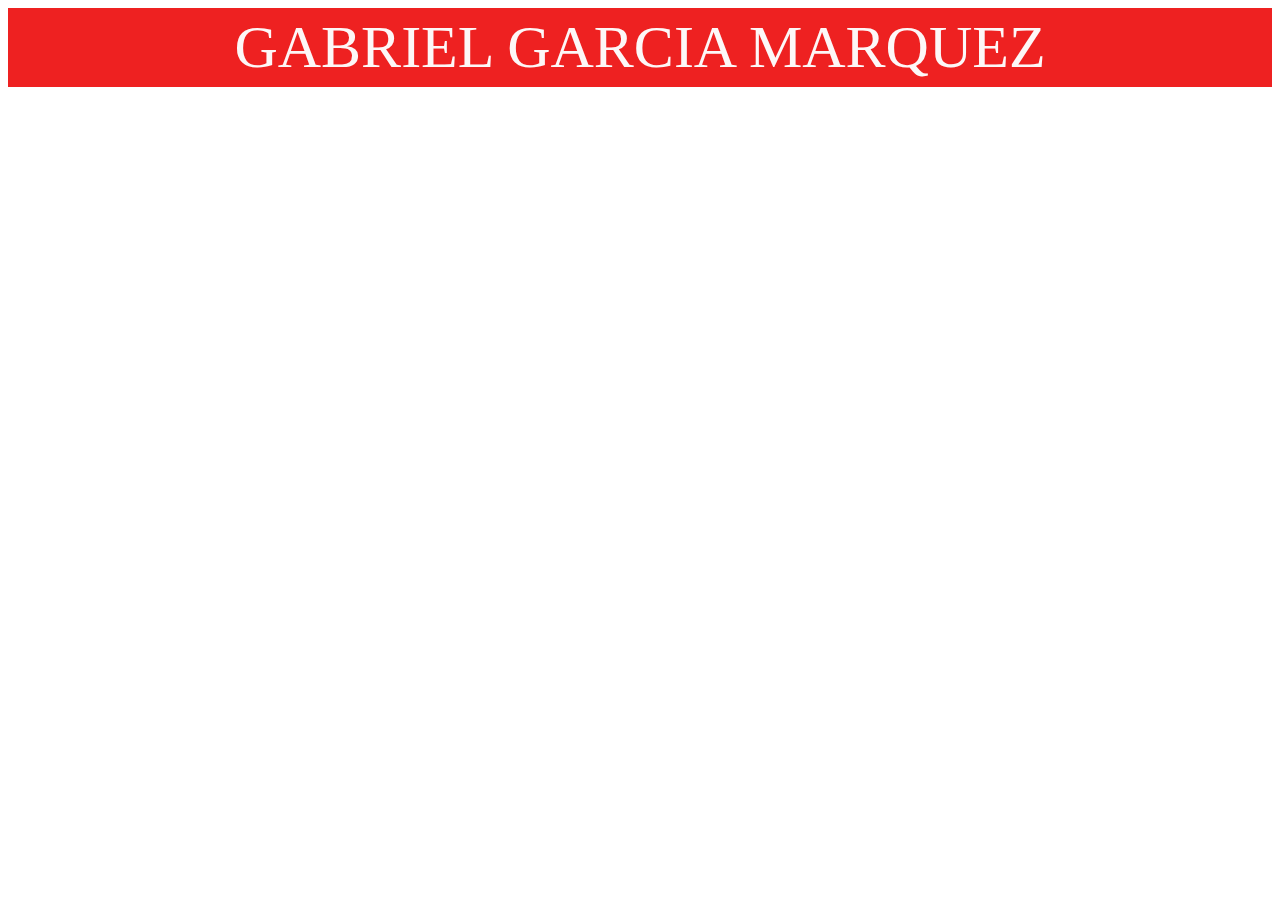
==== Index.html @ 307d304b "Se crea el encabezado con sus estilos" ====
<!DOCTYPE html>
<html lang="en">
<head>
    <meta charset="UTF-8">
    <meta name="viewport" content="width=device-width, initial-scale=1.0">
    <title>bibliography</title>
    <link rel="stylesheet" href="CARPETA CSS\ccs.css">
</head>
<body>
    
    <header>
        <p>GABRIEL GARCIA MARQUEZ</p>  
    </header>
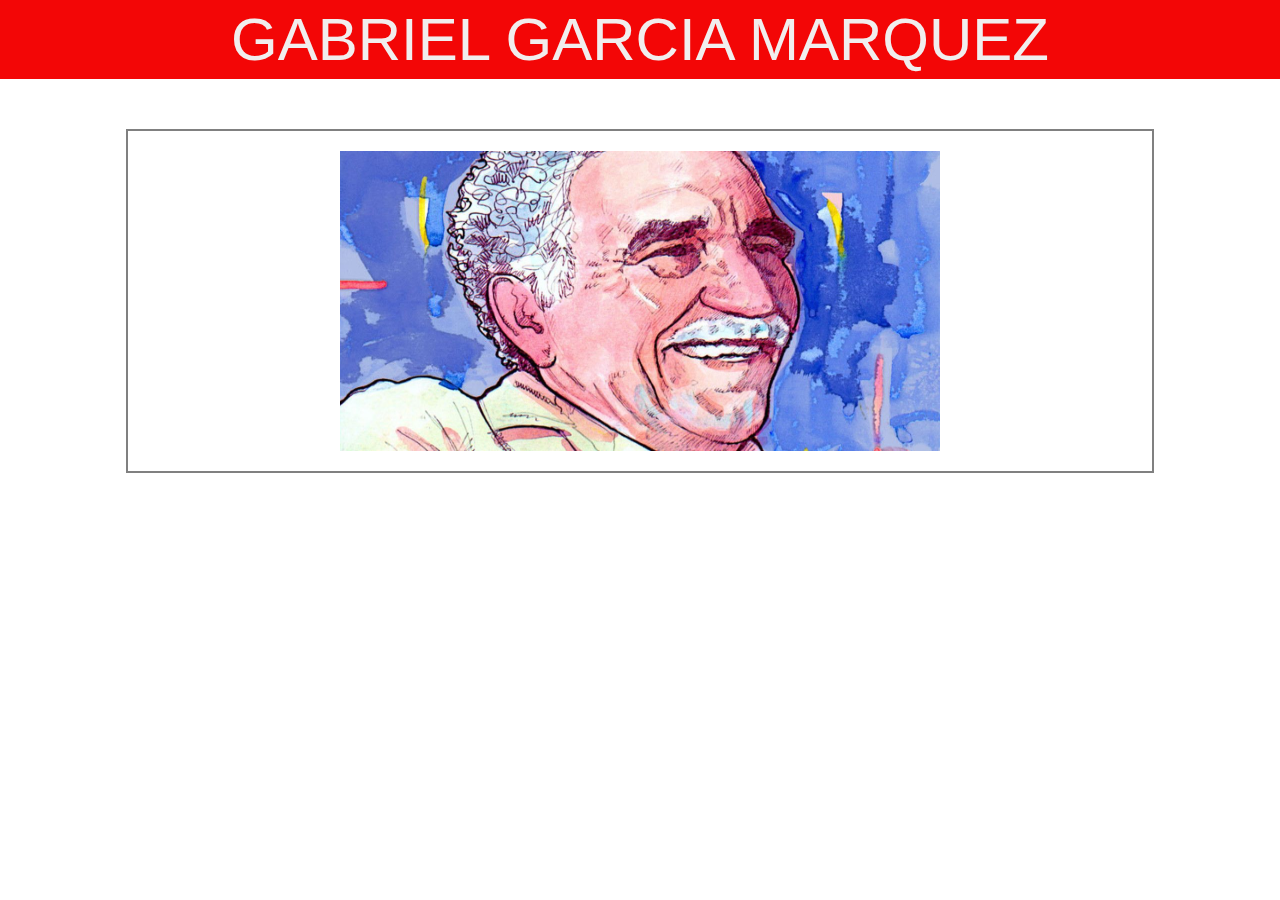
==== commit bd3f8a82: "Se suben las imagenes y el estilo de la imagen central" ====
--- a/Index.html
+++ b/Index.html
@@ -10,4 +10,9 @@
     
     <header>
         <p>GABRIEL GARCIA MARQUEZ</p>  
-    </header>+    </header>
+
+    <div class="contenedor-home">        
+        <img src="IMAG\prin.jpg" alt="Imagen de ejemplo" class="imagen-centrada">
+    </div>
+    <br>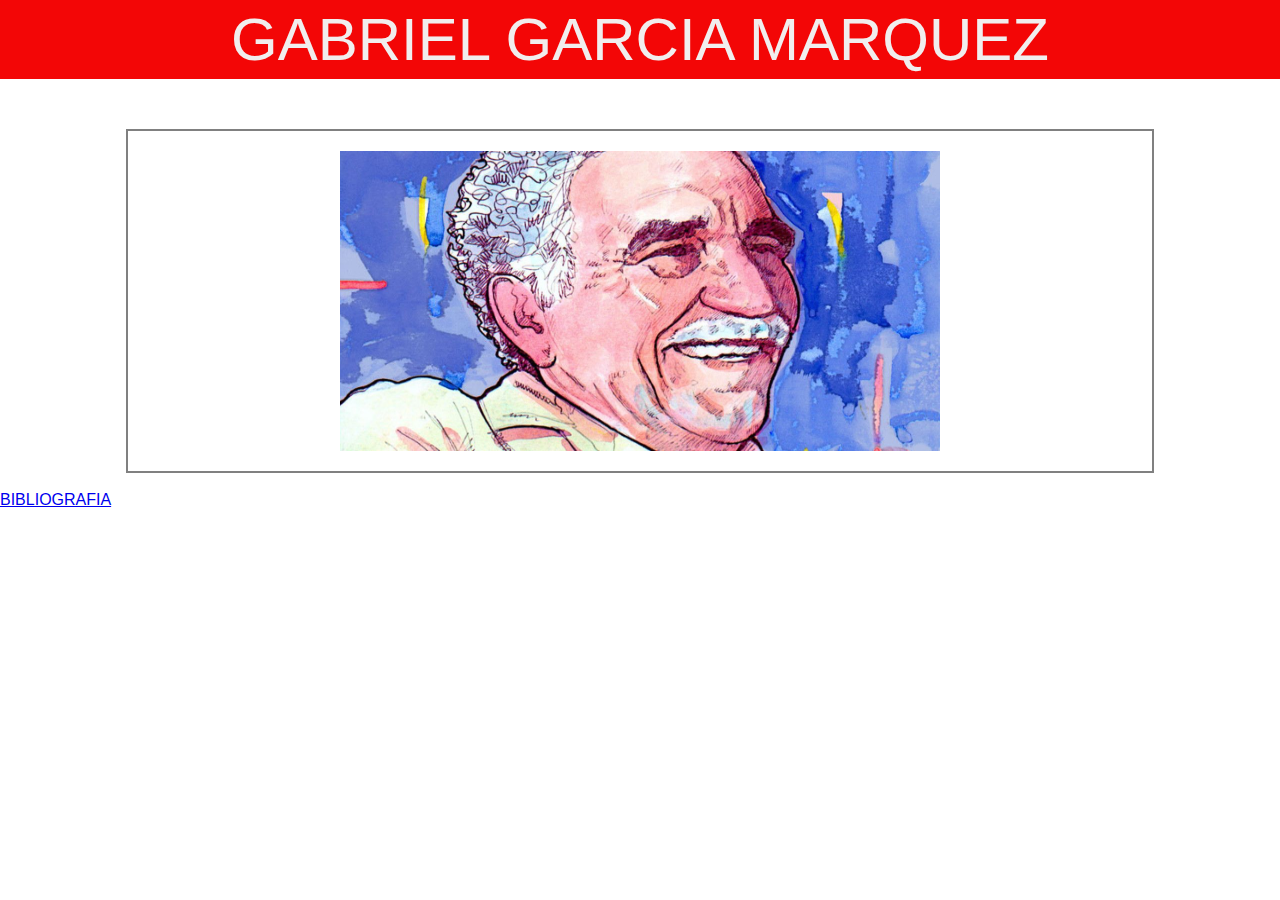
==== commit c8f74b95: "Se crea index2 con su contenido y su enlace con index" ====
--- a/Index.html
+++ b/Index.html
@@ -15,4 +15,8 @@
     <div class="contenedor-home">        
         <img src="IMAG\prin.jpg" alt="Imagen de ejemplo" class="imagen-centrada">
     </div>
-    <br>+    <br>
+
+    <div class="boton-container">
+        <a type="button" href="index2.html" class="boton-global">BIBLIOGRAFIA</a>
+    </div>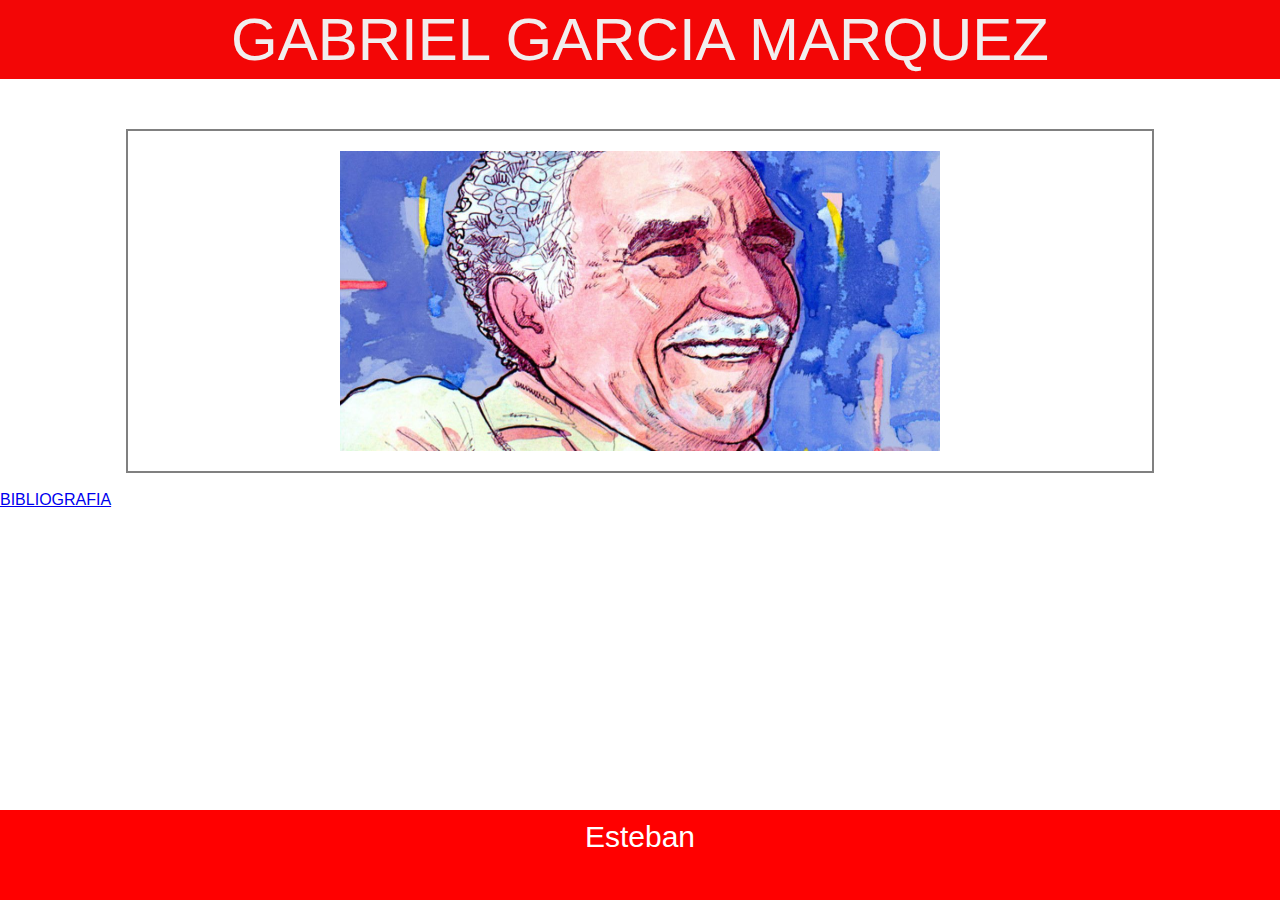
==== commit c4a882e3: "Se realiza el estilo del pie de pagina" ====
--- a/Index.html
+++ b/Index.html
@@ -19,4 +19,11 @@
 
     <div class="boton-container">
         <a type="button" href="index2.html" class="boton-global">BIBLIOGRAFIA</a>
-    </div>+    </div>
+
+    <footer>
+        <p>Esteban</p>
+    </footer>
+
+</body>
+</html>